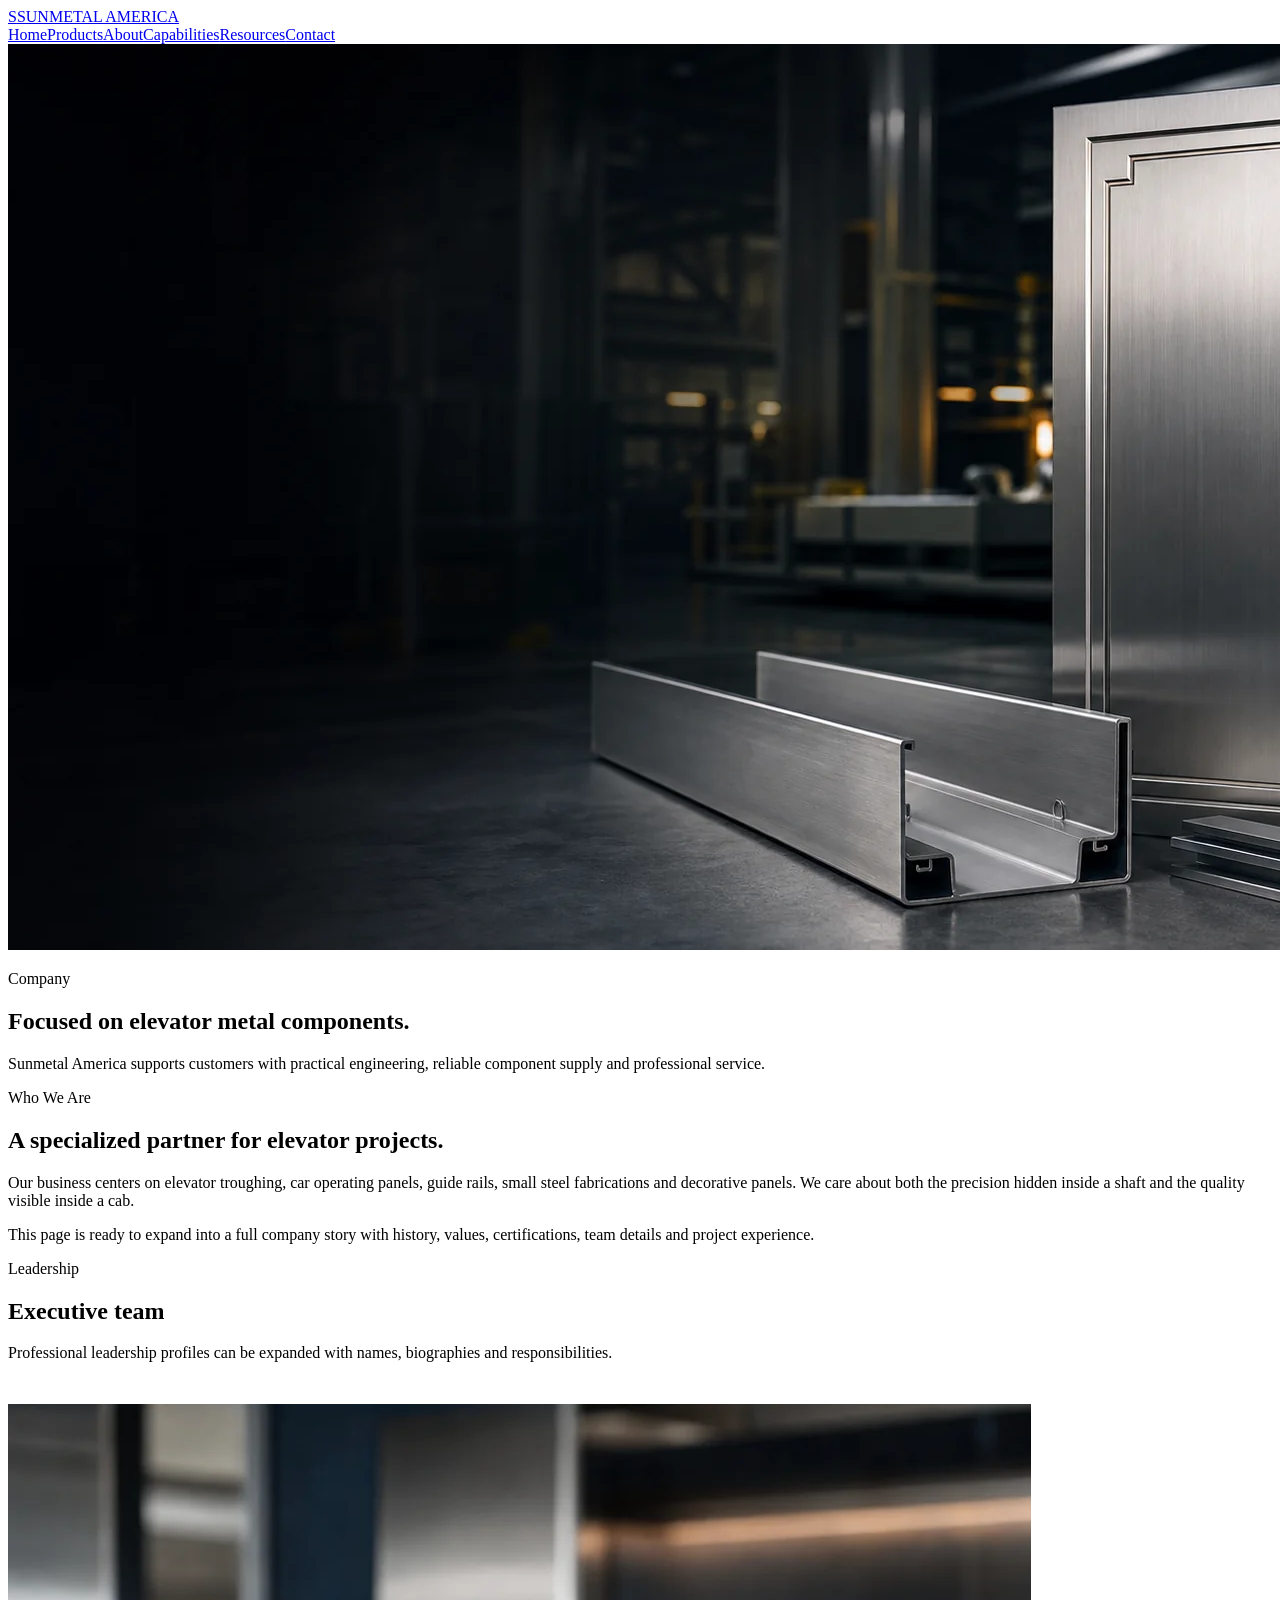
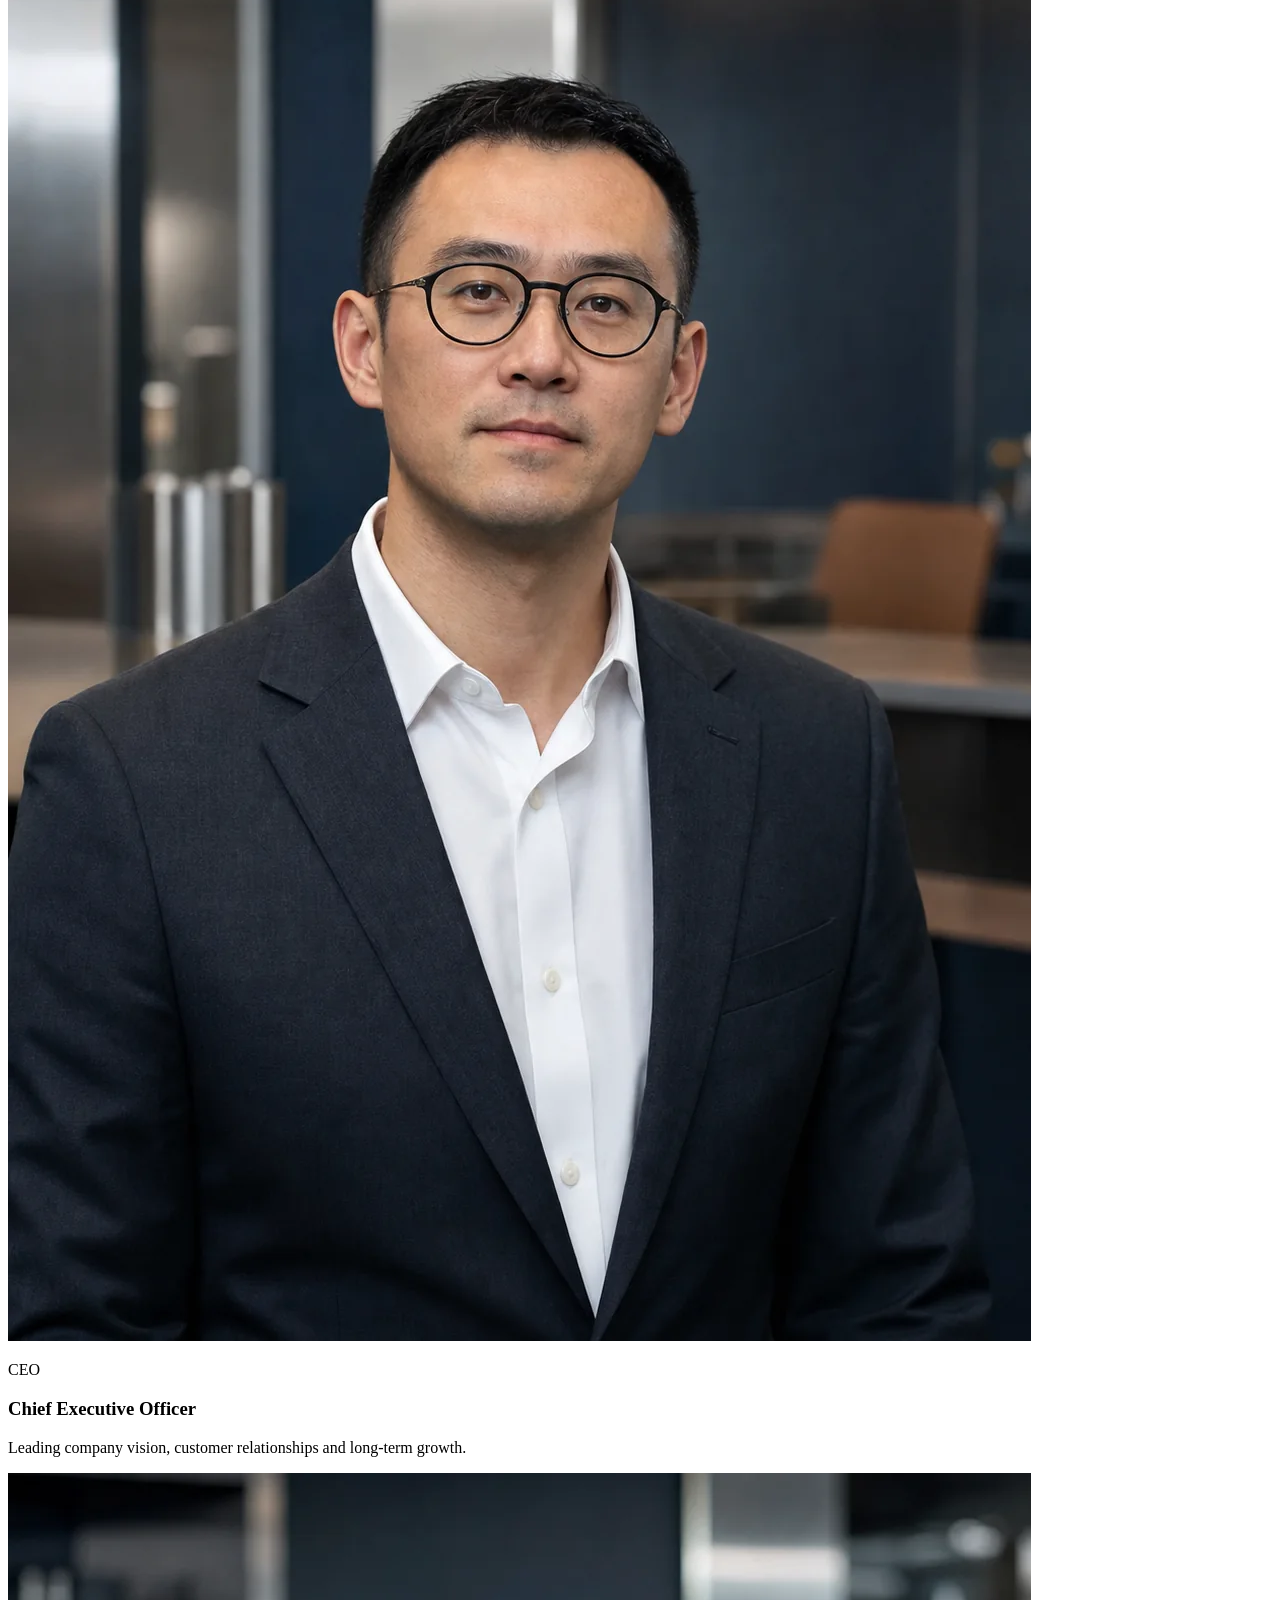
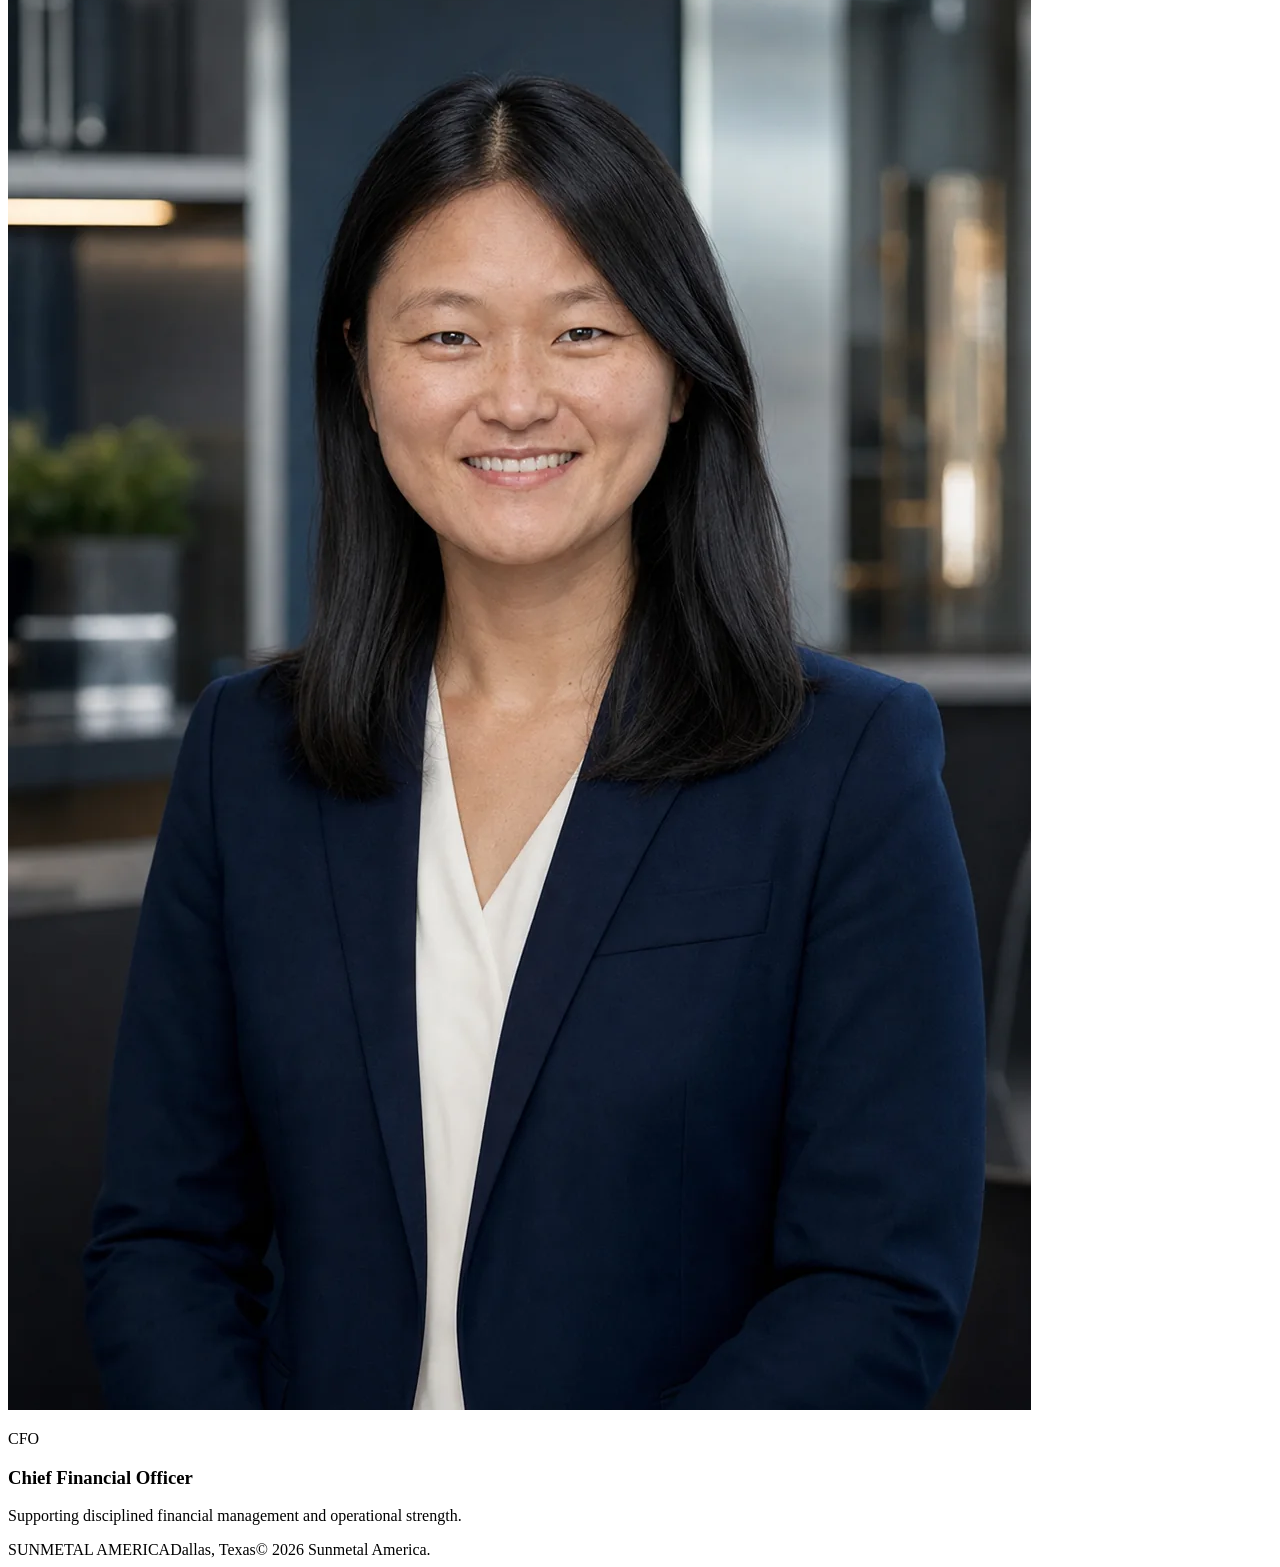
==== about.html @ 2d21f754 "Add files via upload" ====
<!doctype html>
<html lang="en">
  <head><meta charset="utf-8"><meta name="viewport" content="width=device-width, initial-scale=1"><title>About | Sunmetal America</title><meta name="description" content="Learn about Sunmetal America and its leadership team."><link rel="stylesheet" href="assets/site.css"></head>
  <body>
    <header class="site-header solid"><nav class="nav container"><a class="brand" href="index.html"><span class="brand-mark">S</span><span>SUNMETAL AMERICA</span></a><div class="nav-links"><a href="index.html">Home</a><a href="products.html">Products</a><a href="about.html">About</a><a href="capabilities.html">Capabilities</a><a href="resources.html">Resources</a><a class="nav-quote" href="contact.html">Contact</a></div></nav></header>
    <main>
      <section class="page-hero"><img src="assets/hero.webp" alt="Sunmetal America elevator components"><div class="container page-hero-content"><p class="eyebrow">Company</p><h1 class="page-title">Focused on elevator metal components.</h1><p class="page-copy">Sunmetal America supports customers with practical engineering, reliable component supply and professional service.</p></div></section>
      <section class="section"><div class="container split"><div><p class="eyebrow">Who We Are</p><h2 class="section-title">A specialized partner for elevator projects.</h2></div><div class="copy"><p>Our business centers on elevator troughing, car operating panels, guide rails, small steel fabrications and decorative panels. We care about both the precision hidden inside a shaft and the quality visible inside a cab.</p><p>This page is ready to expand into a full company story with history, values, certifications, team details and project experience.</p></div></div></section>
      <section class="section leadership"><div class="container"><div class="split" style="align-items:end; margin-bottom:42px;"><div><p class="eyebrow">Leadership</p><h2 class="section-title">Executive team</h2></div><div class="copy"><p>Professional leadership profiles can be expanded with names, biographies and responsibilities.</p></div></div><div class="executive-grid"><article class="executive-card"><img src="assets/ceo-portrait.webp" alt="CEO portrait"><div class="executive-copy"><p class="executive-role">CEO</p><h3>Chief Executive Officer</h3><p>Leading company vision, customer relationships and long-term growth.</p></div></article><article class="executive-card"><img src="assets/cfo-portrait.webp" alt="CFO portrait"><div class="executive-copy"><p class="executive-role">CFO</p><h3>Chief Financial Officer</h3><p>Supporting disciplined financial management and operational strength.</p></div></article></div></div></section>
    </main>
    <footer class="site-footer"><div class="container footer-inner"><span class="footer-brand">SUNMETAL AMERICA</span><span>Dallas, Texas</span><span>&copy; 2026 Sunmetal America.</span></div></footer><script src="assets/site.js"></script>
  </body>
</html>
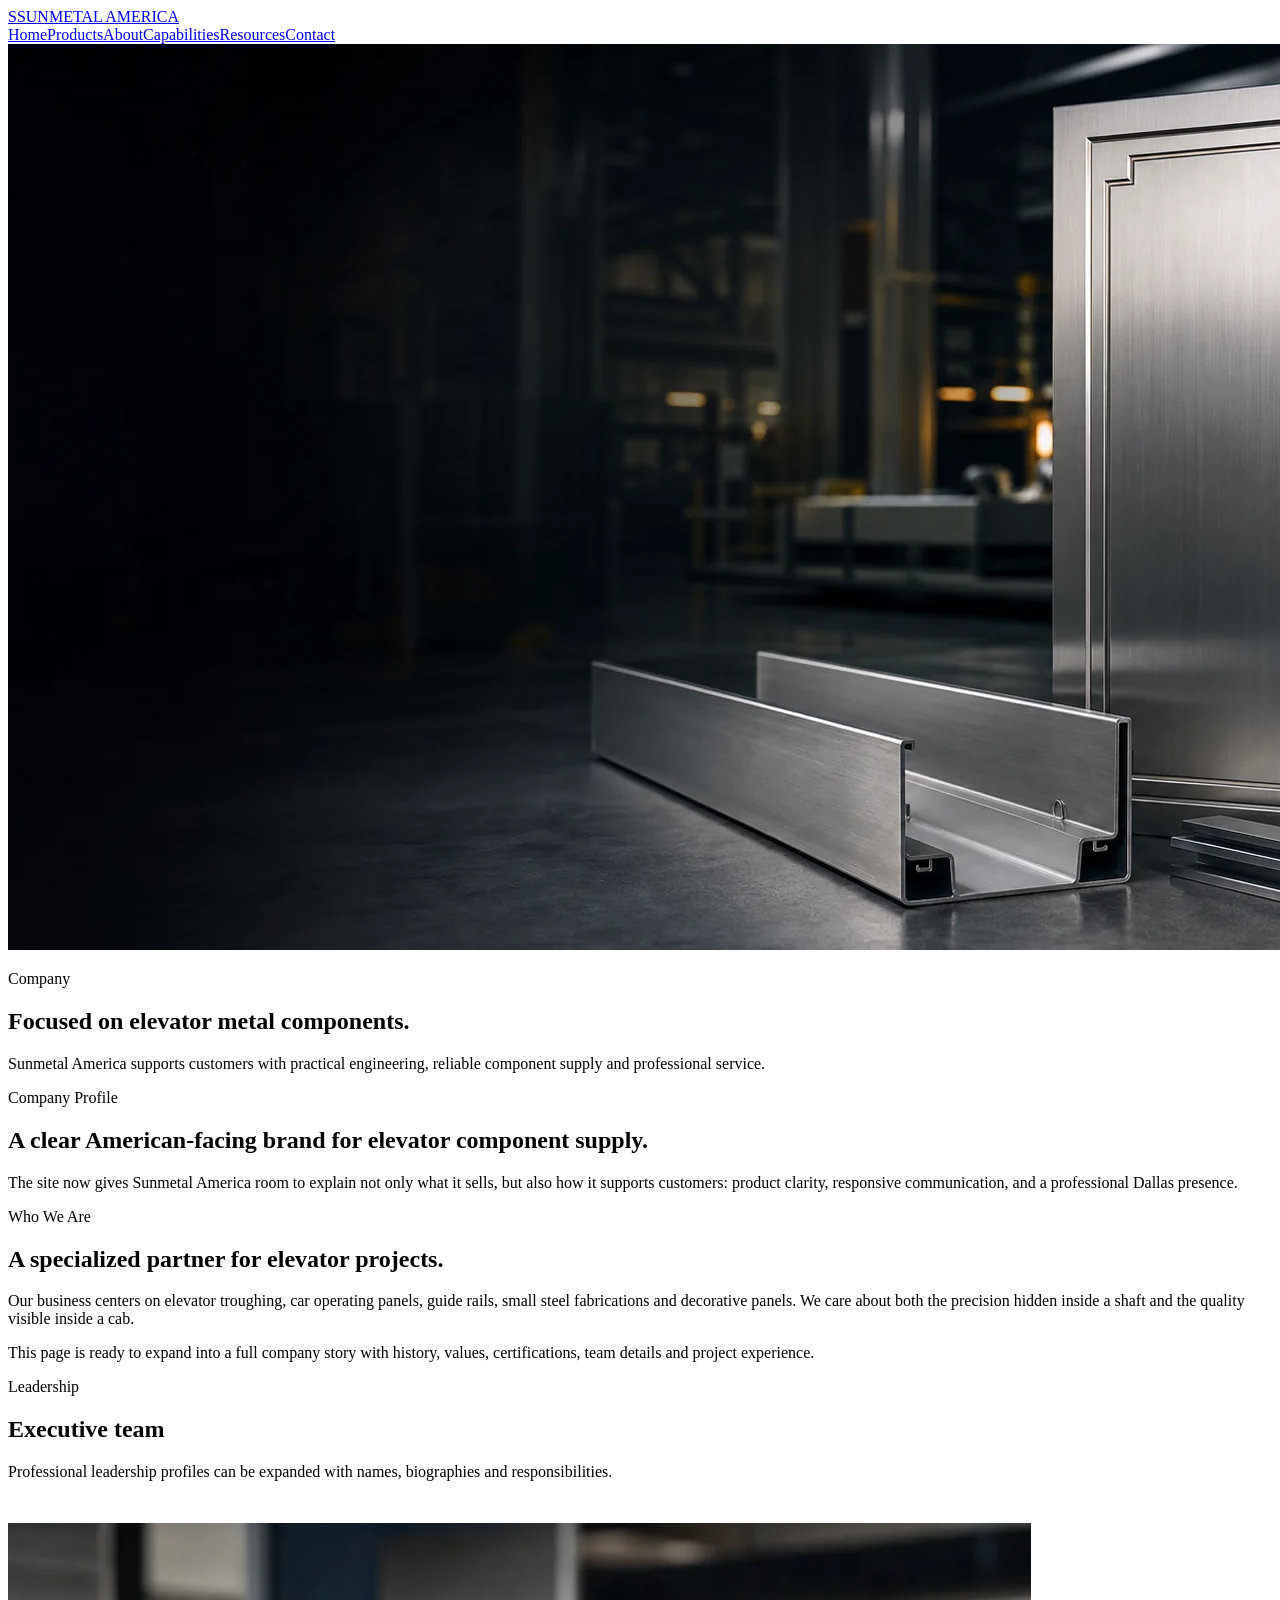
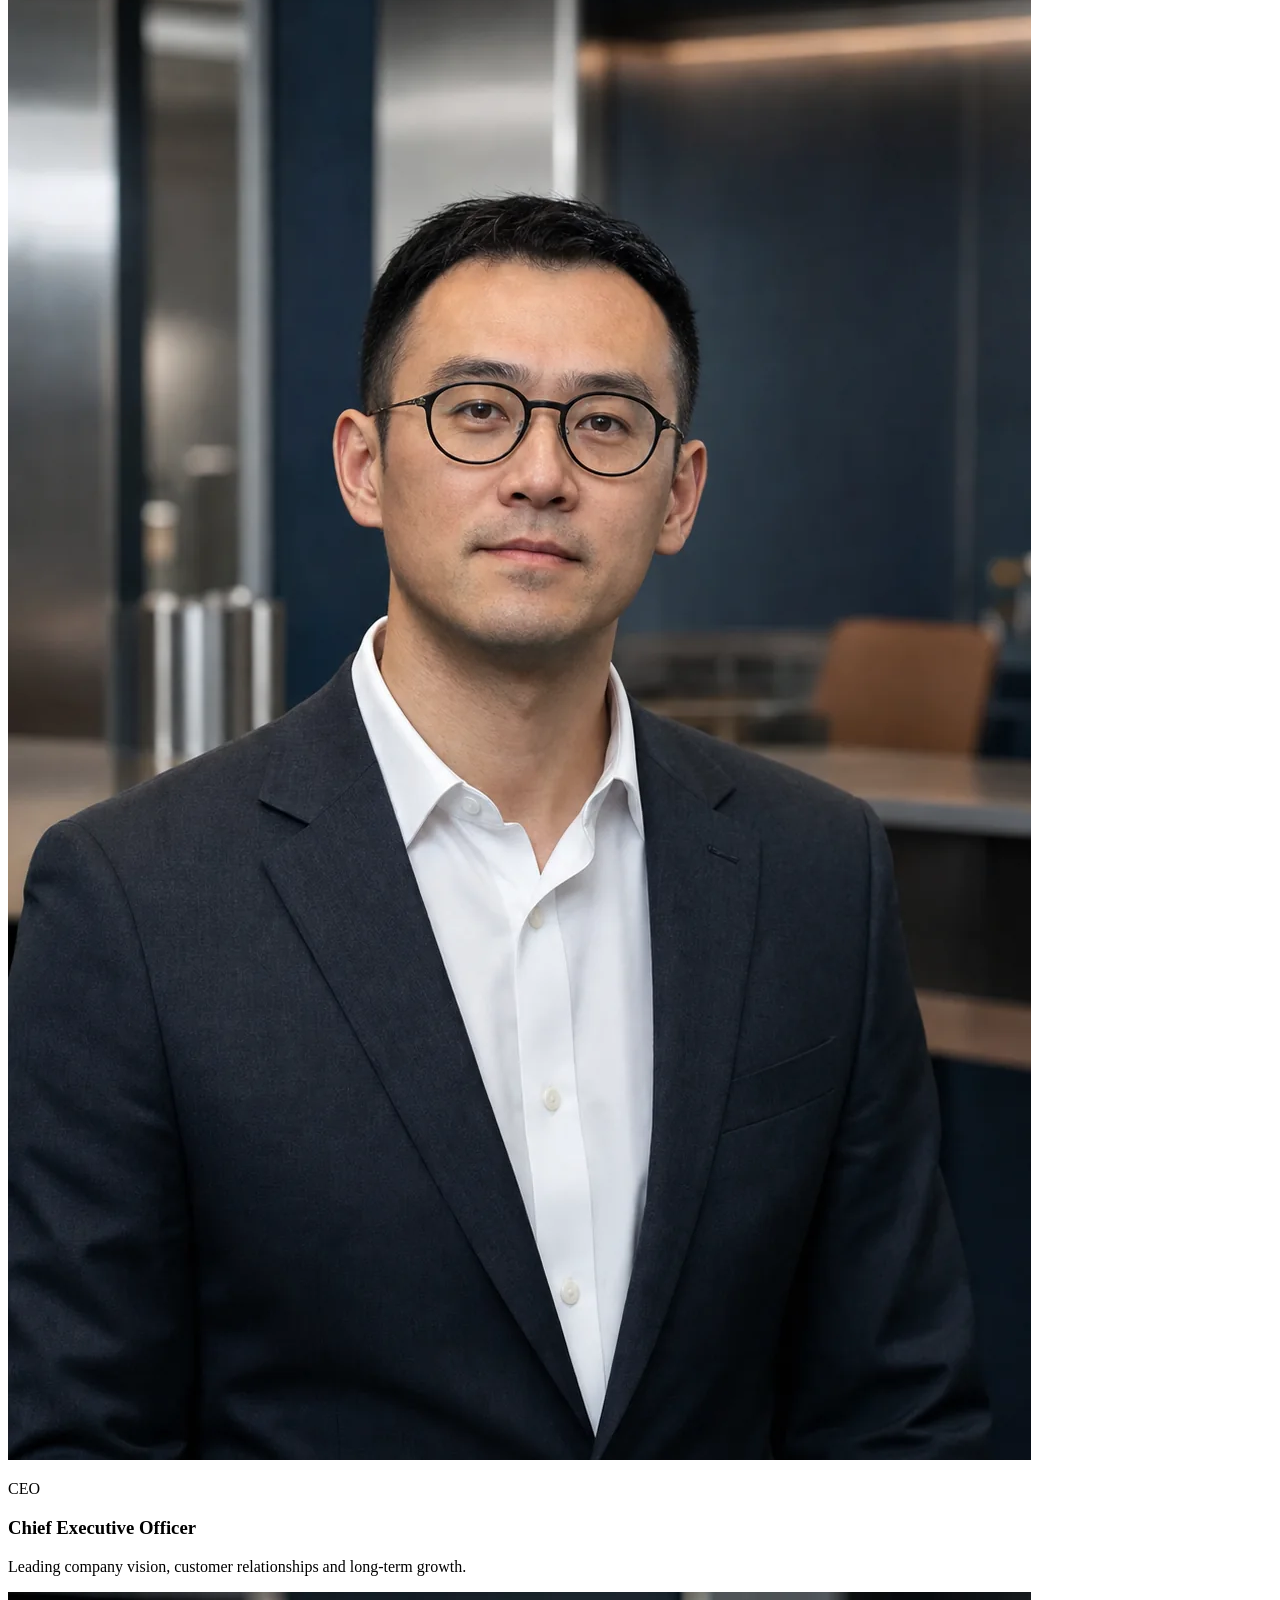
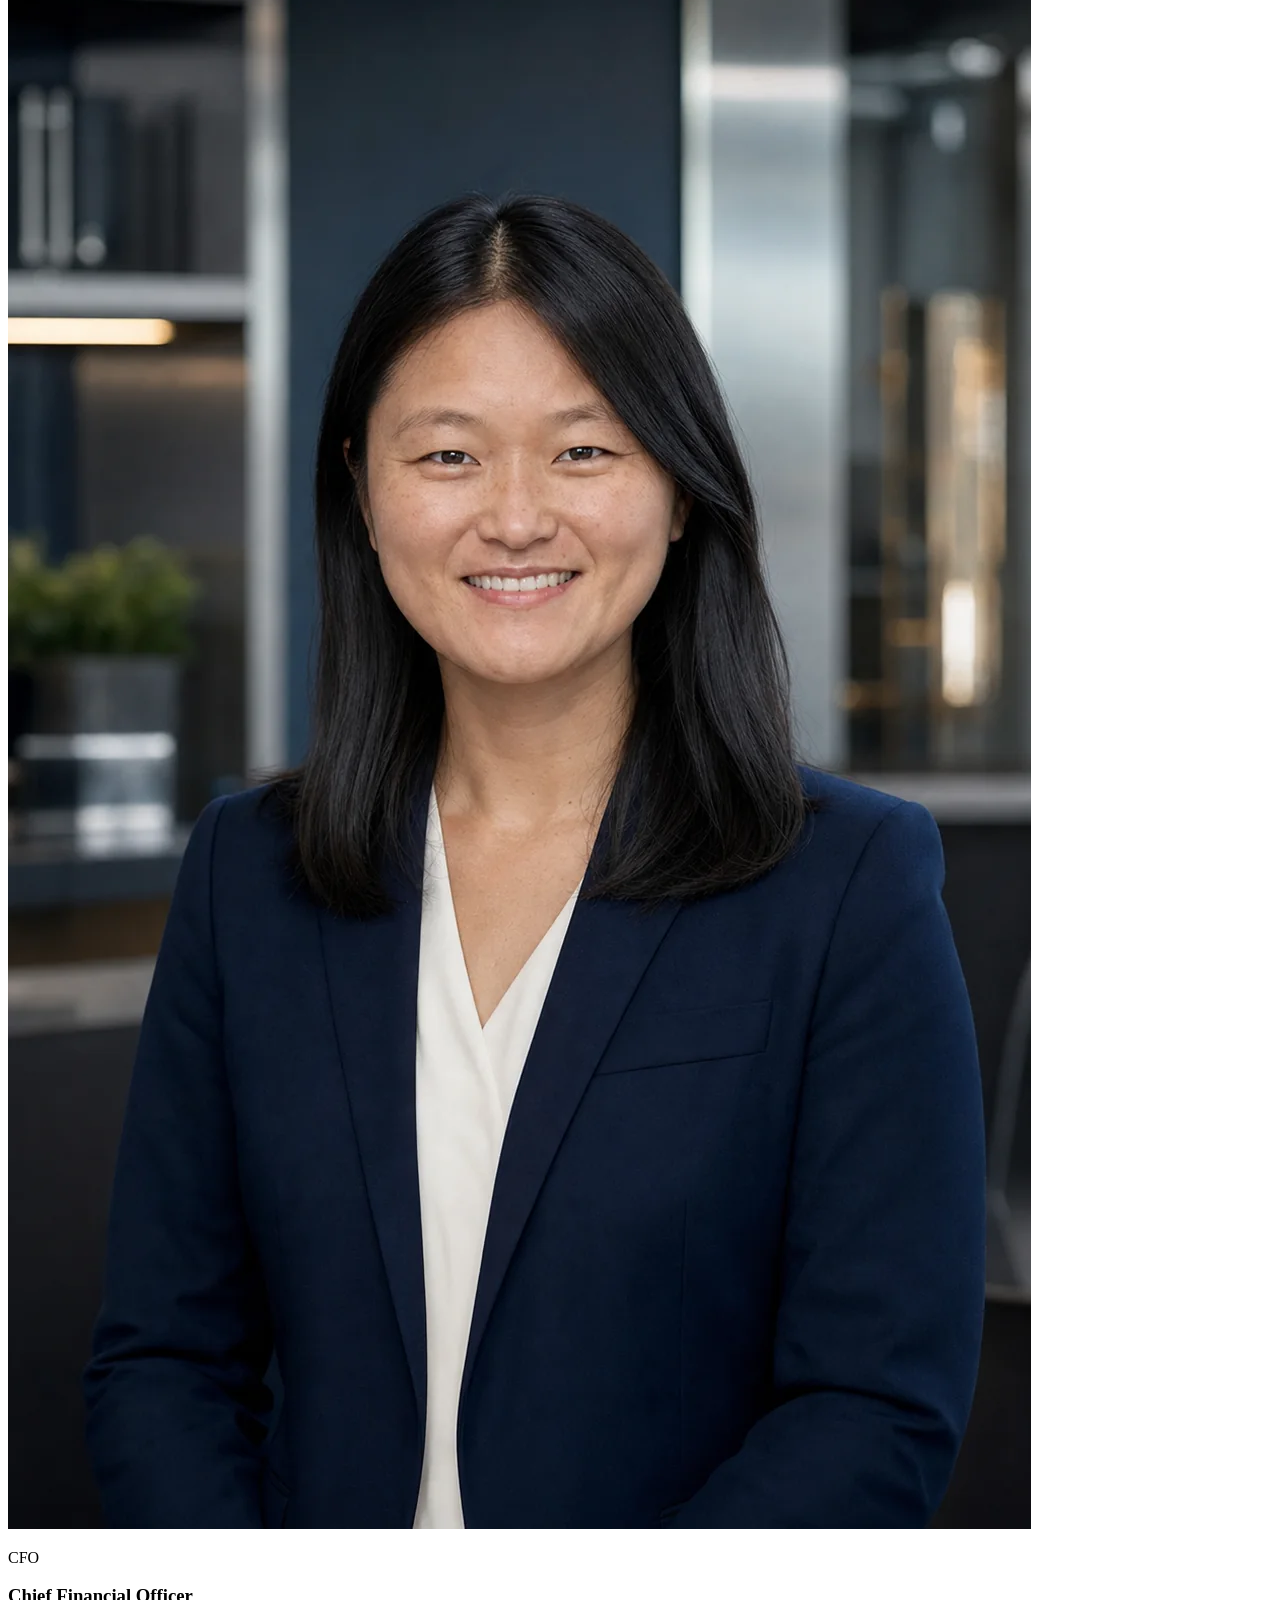
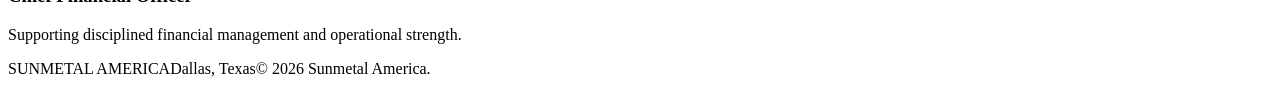
==== commit 5f04f759: "Add files via upload" ====
--- a/about.html
+++ b/about.html
@@ -5,6 +5,7 @@
     <header class="site-header solid"><nav class="nav container"><a class="brand" href="index.html"><span class="brand-mark">S</span><span>SUNMETAL AMERICA</span></a><div class="nav-links"><a href="index.html">Home</a><a href="products.html">Products</a><a href="about.html">About</a><a href="capabilities.html">Capabilities</a><a href="resources.html">Resources</a><a class="nav-quote" href="contact.html">Contact</a></div></nav></header>
     <main>
       <section class="page-hero"><img src="assets/hero.webp" alt="Sunmetal America elevator components"><div class="container page-hero-content"><p class="eyebrow">Company</p><h1 class="page-title">Focused on elevator metal components.</h1><p class="page-copy">Sunmetal America supports customers with practical engineering, reliable component supply and professional service.</p></div></section>
+      <section class="page-intro"><div class="container"><div class="intro-card"><div class="split"><div><p class="eyebrow">Company Profile</p><h2 class="section-title">A clear American-facing brand for elevator component supply.</h2></div><div class="copy"><p>The site now gives Sunmetal America room to explain not only what it sells, but also how it supports customers: product clarity, responsive communication, and a professional Dallas presence.</p></div></div></div></div></section>
       <section class="section"><div class="container split"><div><p class="eyebrow">Who We Are</p><h2 class="section-title">A specialized partner for elevator projects.</h2></div><div class="copy"><p>Our business centers on elevator troughing, car operating panels, guide rails, small steel fabrications and decorative panels. We care about both the precision hidden inside a shaft and the quality visible inside a cab.</p><p>This page is ready to expand into a full company story with history, values, certifications, team details and project experience.</p></div></div></section>
       <section class="section leadership"><div class="container"><div class="split" style="align-items:end; margin-bottom:42px;"><div><p class="eyebrow">Leadership</p><h2 class="section-title">Executive team</h2></div><div class="copy"><p>Professional leadership profiles can be expanded with names, biographies and responsibilities.</p></div></div><div class="executive-grid"><article class="executive-card"><img src="assets/ceo-portrait.webp" alt="CEO portrait"><div class="executive-copy"><p class="executive-role">CEO</p><h3>Chief Executive Officer</h3><p>Leading company vision, customer relationships and long-term growth.</p></div></article><article class="executive-card"><img src="assets/cfo-portrait.webp" alt="CFO portrait"><div class="executive-copy"><p class="executive-role">CFO</p><h3>Chief Financial Officer</h3><p>Supporting disciplined financial management and operational strength.</p></div></article></div></div></section>
     </main>
